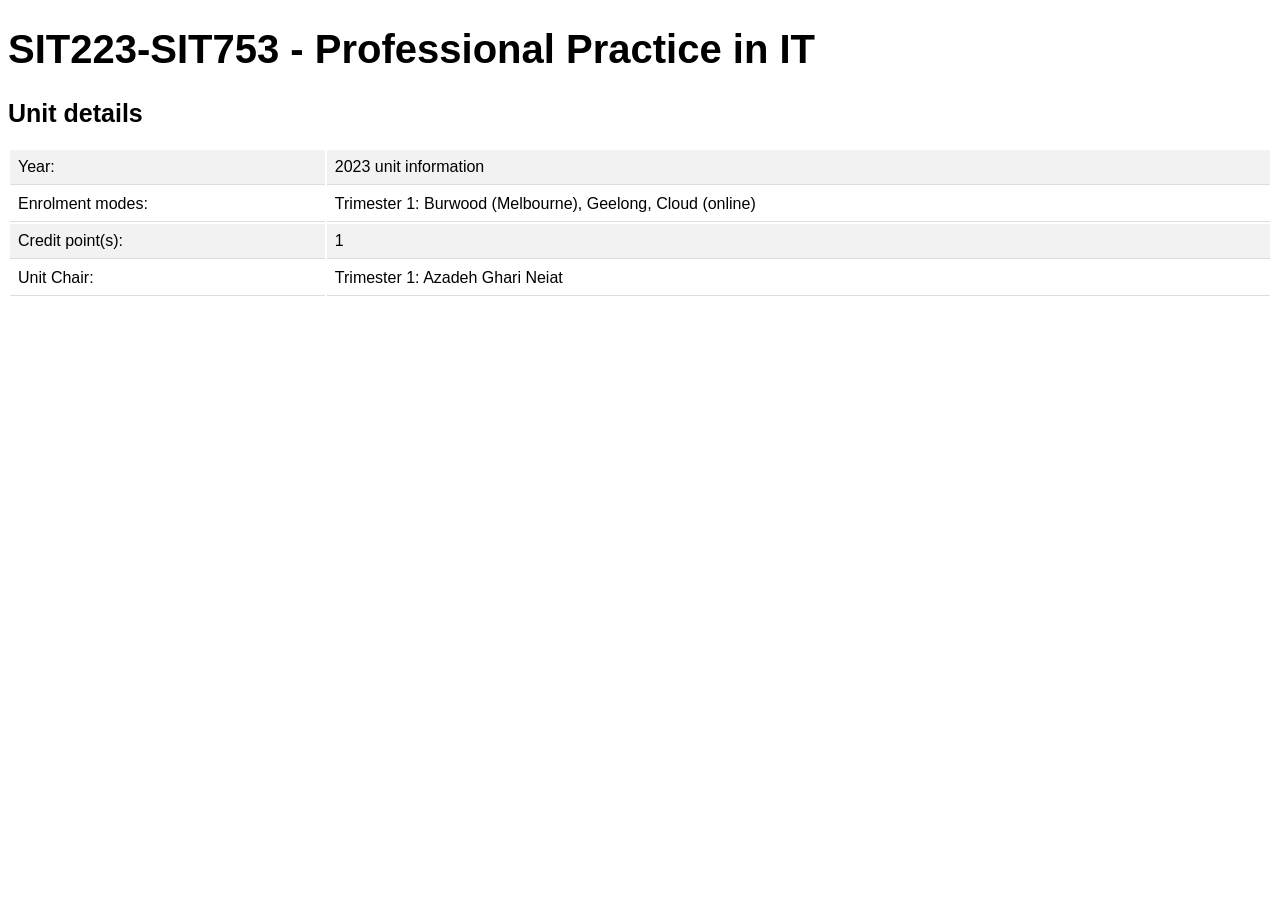
==== index.html @ 7e7760db "add table" ====
<!DOCTYPE html>
<html>
<head>
    <title> Home </title>
    <link rel="stylesheet" type="text/css" media="screen" href="main.css" />
</head>
<body>
    <h1>SIT223-SIT753 - Professional Practice in IT</h1>
    <h2> Unit details</h2>
    <table style="width:100%">
        <tr>
            <td>Year: </td>
            <td>2023 unit information</td>
        </tr>
        <tr>
            <td>Enrolment modes:</td>
            <td>Trimester 1: Burwood (Melbourne), Geelong, Cloud (online)</td>
        </tr>
        <tr>
            <td>Credit point(s):</td>
            <td>1</td>
        </tr>
        <tr>
            <td> Unit Chair:</td>
            <td> Trimester 1: Azadeh Ghari Neiat</td>
        </tr>
    </table>
</body>
</html>
---- main.css ----
h1 {
    font-size: 40px;
    font-family: Arial
}

h2 {
    font-size: 25px;
    font-family: Arial
}

h3 {
    font-family: Arial
}

p {
    font-size: 14px;
    font-family: Arial
}

th, td {
    padding: 8px;
    text-align: left;
    border-bottom: 1px solid #ddd;
    font-family: Arial
}

tr:nth-child(odd) {
    background-color: #f2f2f2;
}
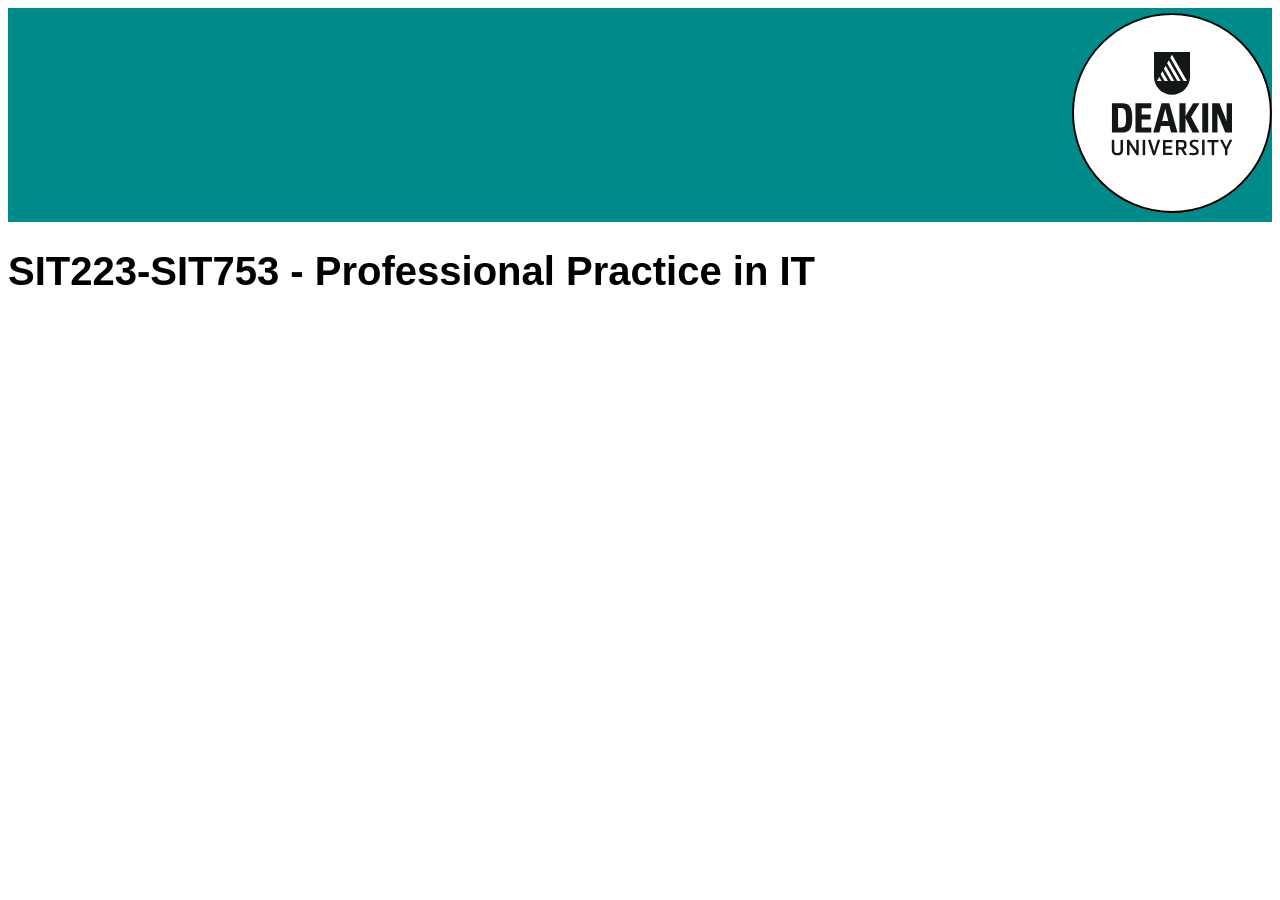
==== commit 4dd53746: "Add new header and logo" ====
--- a/index.html
+++ b/index.html
@@ -1,29 +1,13 @@
 <!DOCTYPE html>
 <html>
 <head>
-    <title> Home </title>
-    <link rel="stylesheet" type="text/css" media="screen" href="main.css" />
+<title> Home </title>
+<link rel="stylesheet" type="text/css" media="screen" href="main.css"/>
 </head>
+<div >
+<img src="ui/logo.svg" alt="Deakin" width="200" height="210" >
+</div>
 <body>
-    <h1>SIT223-SIT753 - Professional Practice in IT</h1>
-    <h2> Unit details</h2>
-    <table style="width:100%">
-        <tr>
-            <td>Year: </td>
-            <td>2023 unit information</td>
-        </tr>
-        <tr>
-            <td>Enrolment modes:</td>
-            <td>Trimester 1: Burwood (Melbourne), Geelong, Cloud (online)</td>
-        </tr>
-        <tr>
-            <td>Credit point(s):</td>
-            <td>1</td>
-        </tr>
-        <tr>
-            <td> Unit Chair:</td>
-            <td> Trimester 1: Azadeh Ghari Neiat</td>
-        </tr>
-    </table>
+<h1>SIT223-SIT753 - Professional Practice in IT</h1>
 </body>
-</html>+</html>
--- a/main.css
+++ b/main.css
@@ -1,29 +1,22 @@
+
+
 h1 {
-    font-size: 40px;
-    font-family: Arial
+  font-size: 40px;
+  font-family: Arial
+}
+h2 {
+  font-size: 25px;
+  font-family: Arial
+}
+h3 {
+  font-family: Arial
+}
+p {
+  font-size: 14px;
+  font-family: Arial
 }
 
-h2 {
-    font-size: 25px;
-    font-family: Arial
-}
-
-h3 {
-    font-family: Arial
-}
-
-p {
-    font-size: 14px;
-    font-family: Arial
-}
-
-th, td {
-    padding: 8px;
-    text-align: left;
-    border-bottom: 1px solid #ddd;
-    font-family: Arial
-}
-
-tr:nth-child(odd) {
-    background-color: #f2f2f2;
-}
+div {
+  background-color: darkcyan;
+  text-align: right;
+}
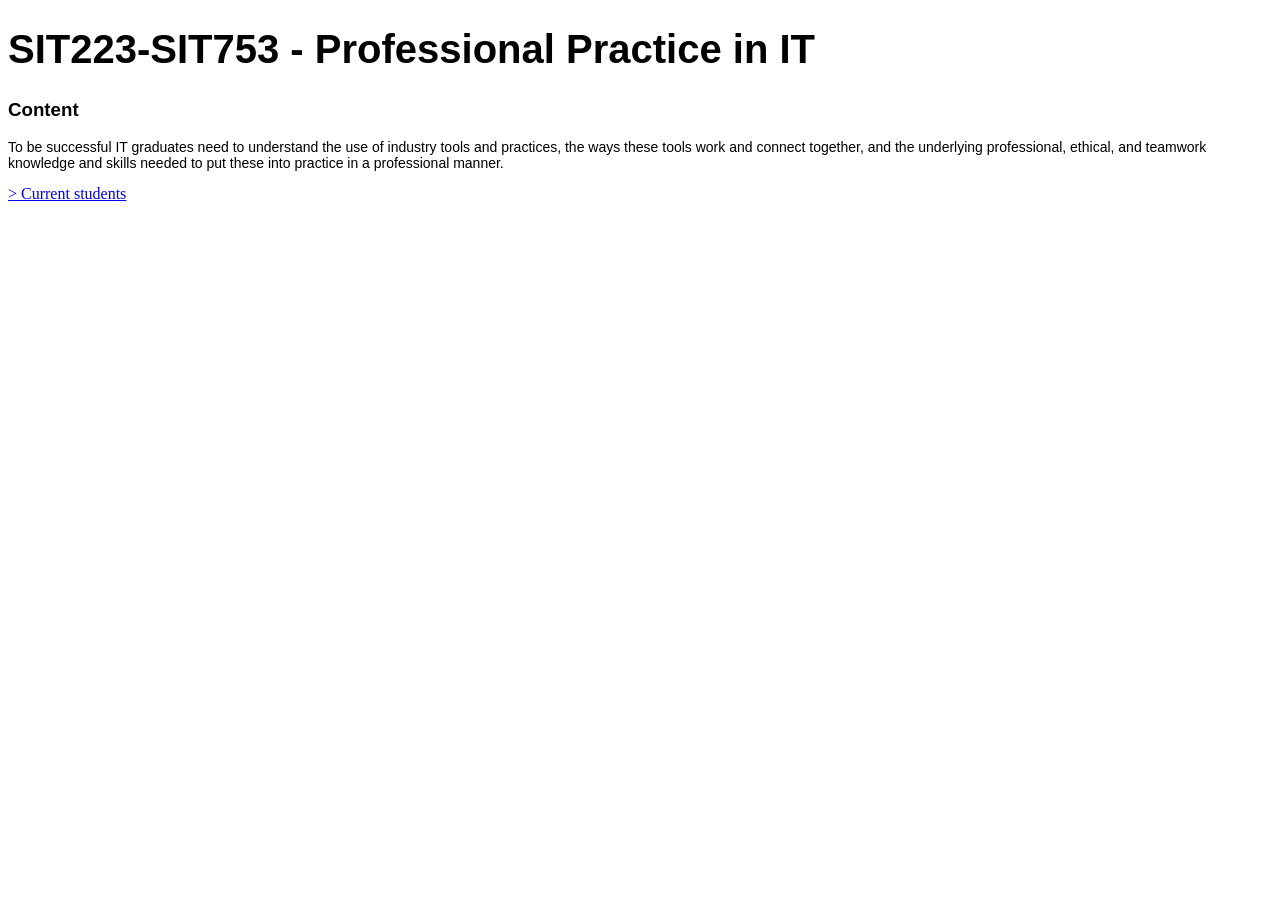
==== commit dd839340: "Merge branch 'charlie-branch'" ====
--- a/index.html
+++ b/index.html
@@ -4,10 +4,14 @@
 <title> Home </title>
 <link rel="stylesheet" type="text/css" media="screen" href="main.css"/>
 </head>
-<div >
-<img src="ui/logo.svg" alt="Deakin" width="200" height="210" >
-</div>
 <body>
 <h1>SIT223-SIT753 - Professional Practice in IT</h1>
+<h3> Content</h3>
+<p>
+ To be successful IT graduates need to understand the use of industry tools and practices,
+ the ways these tools work and connect together, and the underlying professional, ethical,
+ and teamwork knowledge and skills needed to put these into practice in a professional manner.
+</p>
+<a href="https://www.deakin.edu.au/students/enrolment-and-fees/fees"> > Current students</a>
 </body>
 </html>
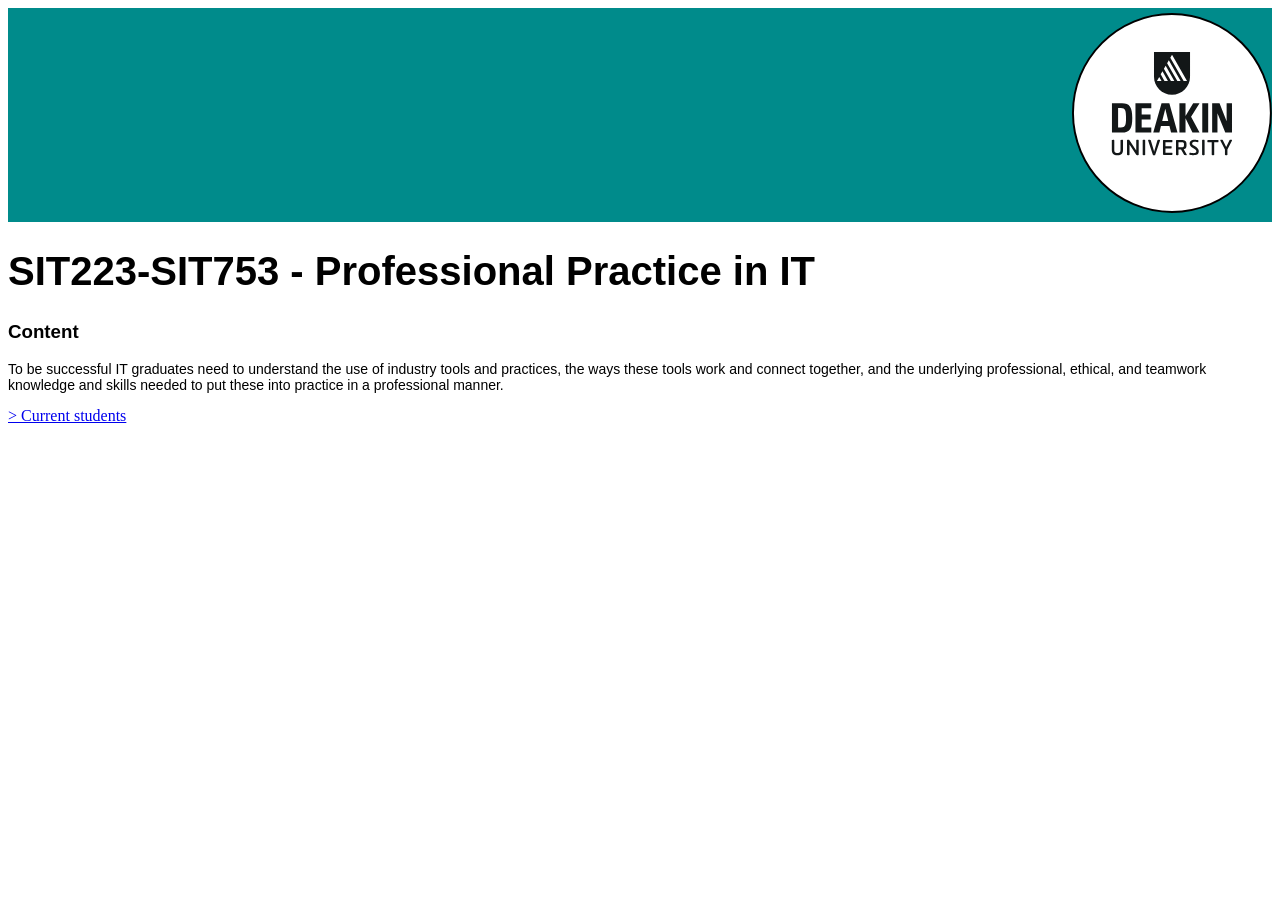
==== commit 1c207dea: "Merge branch 'main' of https://github.com/charlieM044/SIT223_4.1_fork" ====
--- a/index.html
+++ b/index.html
@@ -4,6 +4,9 @@
 <title> Home </title>
 <link rel="stylesheet" type="text/css" media="screen" href="main.css"/>
 </head>
+<div >
+<img src="ui/logo.svg" alt="Deakin" width="200" height="210" >
+</div>
 <body>
 <h1>SIT223-SIT753 - Professional Practice in IT</h1>
 <h3> Content</h3>
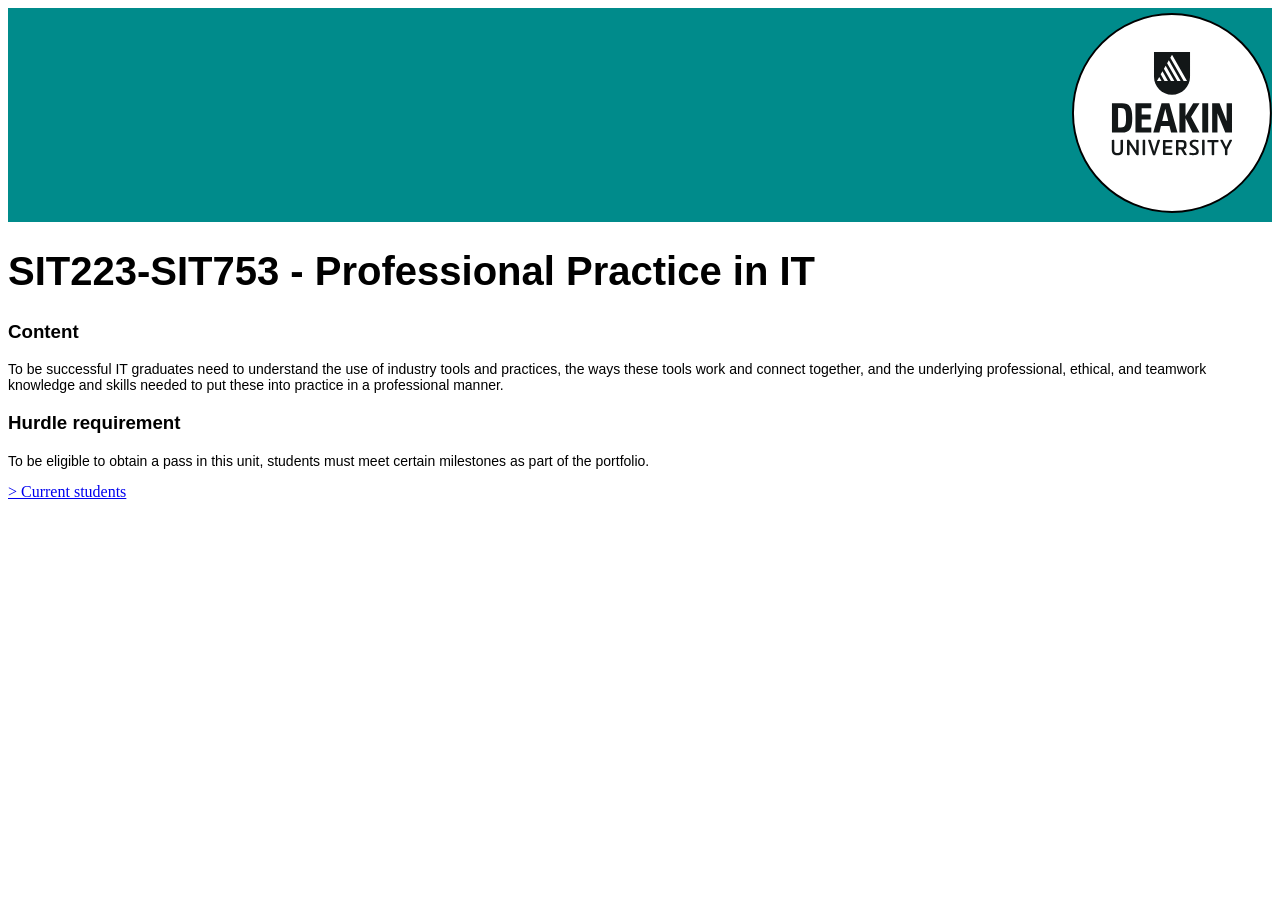
==== commit a2b6316f: "change dsdsds" ====
--- a/index.html
+++ b/index.html
@@ -15,6 +15,10 @@
  the ways these tools work and connect together, and the underlying professional, ethical,
  and teamwork knowledge and skills needed to put these into practice in a professional manner.
 </p>
+<h3>Hurdle requirement</h3>
+<p>
+ To be eligible to obtain a pass in this unit, students must meet certain milestones as part of the portfolio.
+</p>
 <a href="https://www.deakin.edu.au/students/enrolment-and-fees/fees"> > Current students</a>
 </body>
 </html>
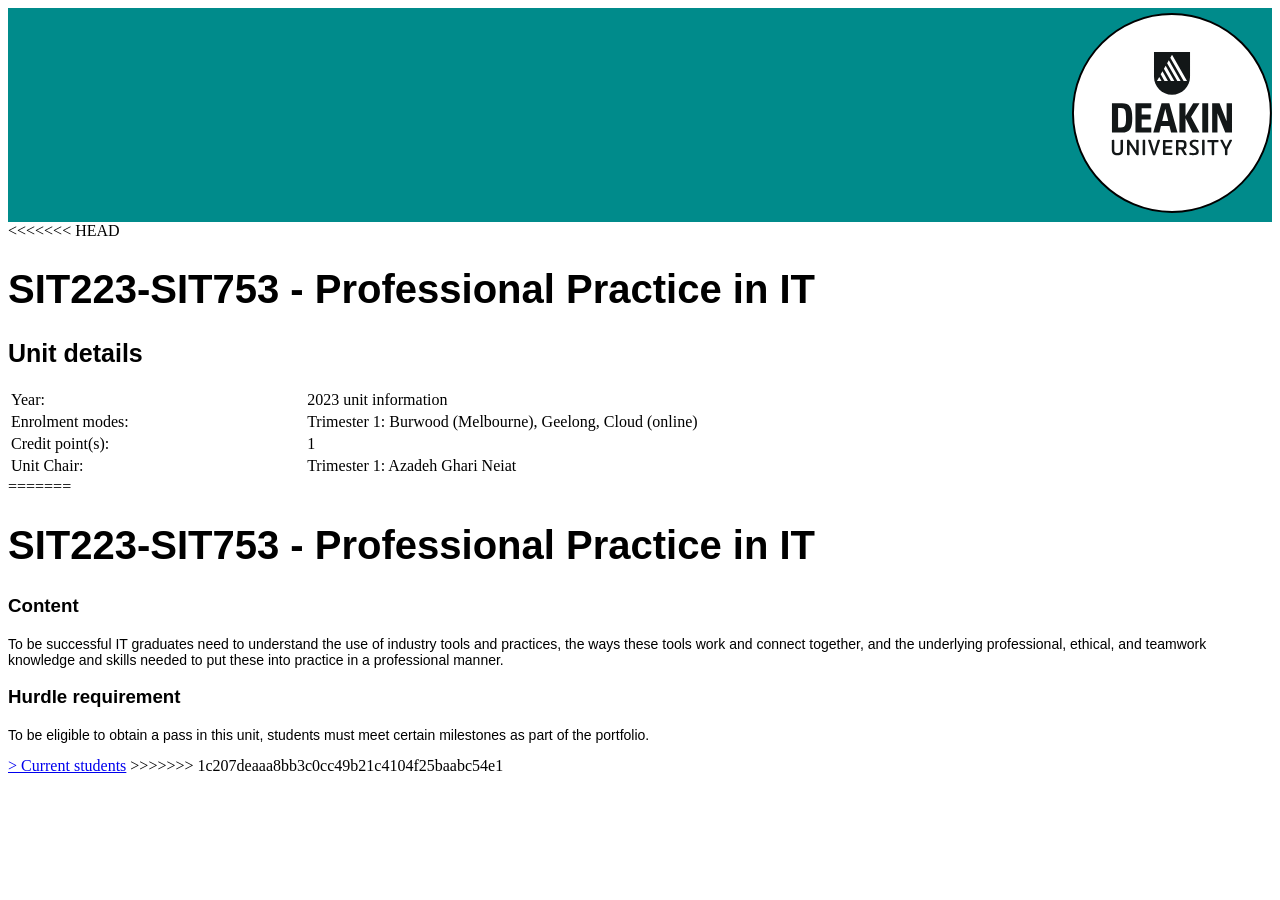
==== commit 7205ca3f: "Merge branch 'main' of https://github.com/charlieM044/SIT223_4.1_fork" ====
--- a/index.html
+++ b/index.html
@@ -1,13 +1,35 @@
 <!DOCTYPE html>
 <html>
 <head>
-<title> Home </title>
-<link rel="stylesheet" type="text/css" media="screen" href="main.css"/>
+    <title> Home </title>
+    <link rel="stylesheet" type="text/css" media="screen" href="main.css" />
 </head>
 <div >
 <img src="ui/logo.svg" alt="Deakin" width="200" height="210" >
 </div>
 <body>
+<<<<<<< HEAD
+    <h1>SIT223-SIT753 - Professional Practice in IT</h1>
+    <h2> Unit details</h2>
+    <table style="width:100%">
+        <tr>
+            <td>Year: </td>
+            <td>2023 unit information</td>
+        </tr>
+        <tr>
+            <td>Enrolment modes:</td>
+            <td>Trimester 1: Burwood (Melbourne), Geelong, Cloud (online)</td>
+        </tr>
+        <tr>
+            <td>Credit point(s):</td>
+            <td>1</td>
+        </tr>
+        <tr>
+            <td> Unit Chair:</td>
+            <td> Trimester 1: Azadeh Ghari Neiat</td>
+        </tr>
+    </table>
+=======
 <h1>SIT223-SIT753 - Professional Practice in IT</h1>
 <h3> Content</h3>
 <p>
@@ -20,5 +42,6 @@
  To be eligible to obtain a pass in this unit, students must meet certain milestones as part of the portfolio.
 </p>
 <a href="https://www.deakin.edu.au/students/enrolment-and-fees/fees"> > Current students</a>
+>>>>>>> 1c207deaaa8bb3c0cc49b21c4104f25baabc54e1
 </body>
-</html>
+</html>
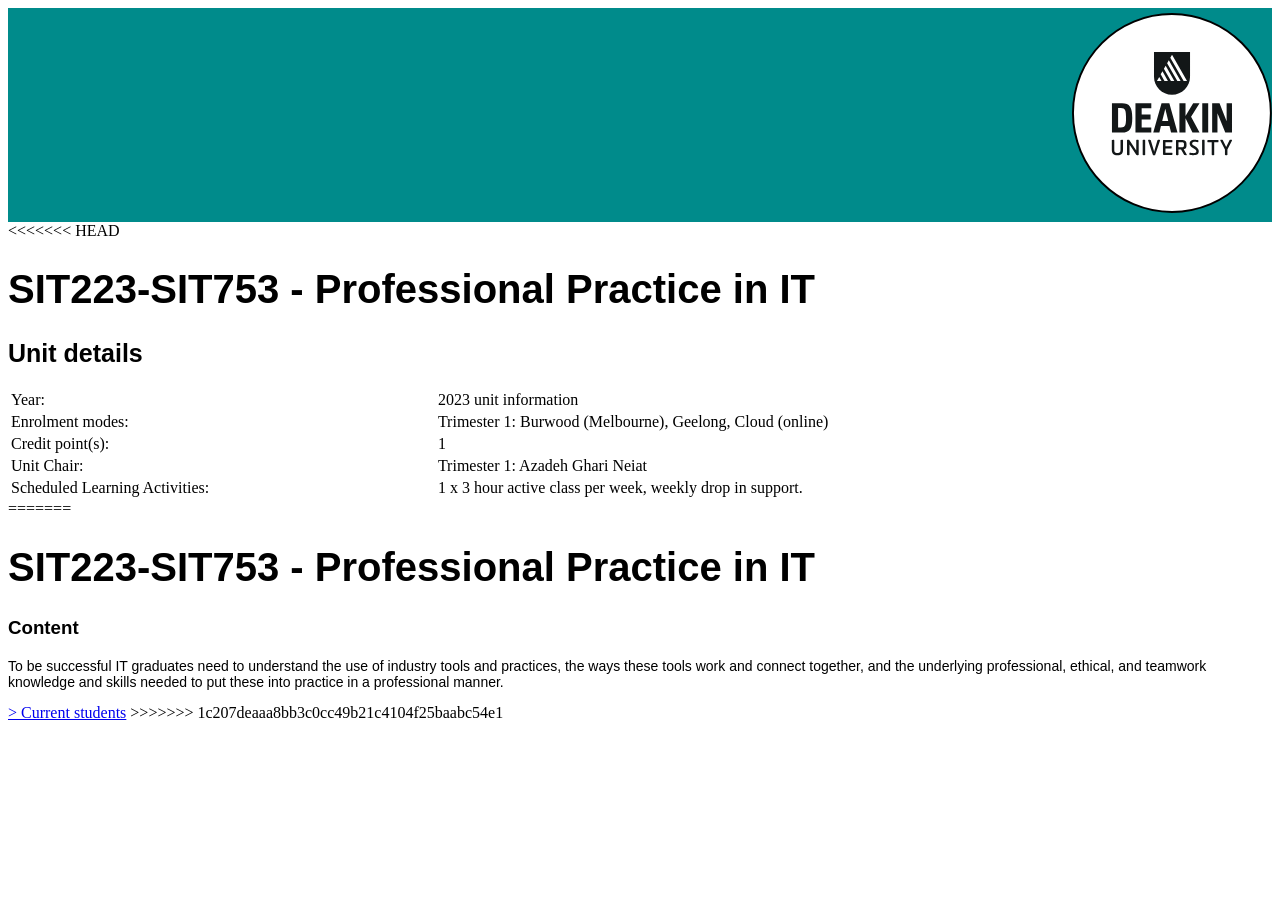
==== commit 6309b24e: "ange" ====
--- a/index.html
+++ b/index.html
@@ -28,6 +28,10 @@
             <td> Unit Chair:</td>
             <td> Trimester 1: Azadeh Ghari Neiat</td>
         </tr>
+        <tr>
+            <td> Scheduled Learning Activities:</td>
+            <td> 1 x 3 hour active class per week, weekly drop in support.</td>
+        </tr>
     </table>
 =======
 <h1>SIT223-SIT753 - Professional Practice in IT</h1>
@@ -37,10 +41,6 @@
  the ways these tools work and connect together, and the underlying professional, ethical,
  and teamwork knowledge and skills needed to put these into practice in a professional manner.
 </p>
-<h3>Hurdle requirement</h3>
-<p>
- To be eligible to obtain a pass in this unit, students must meet certain milestones as part of the portfolio.
-</p>
 <a href="https://www.deakin.edu.au/students/enrolment-and-fees/fees"> > Current students</a>
 >>>>>>> 1c207deaaa8bb3c0cc49b21c4104f25baabc54e1
 </body>
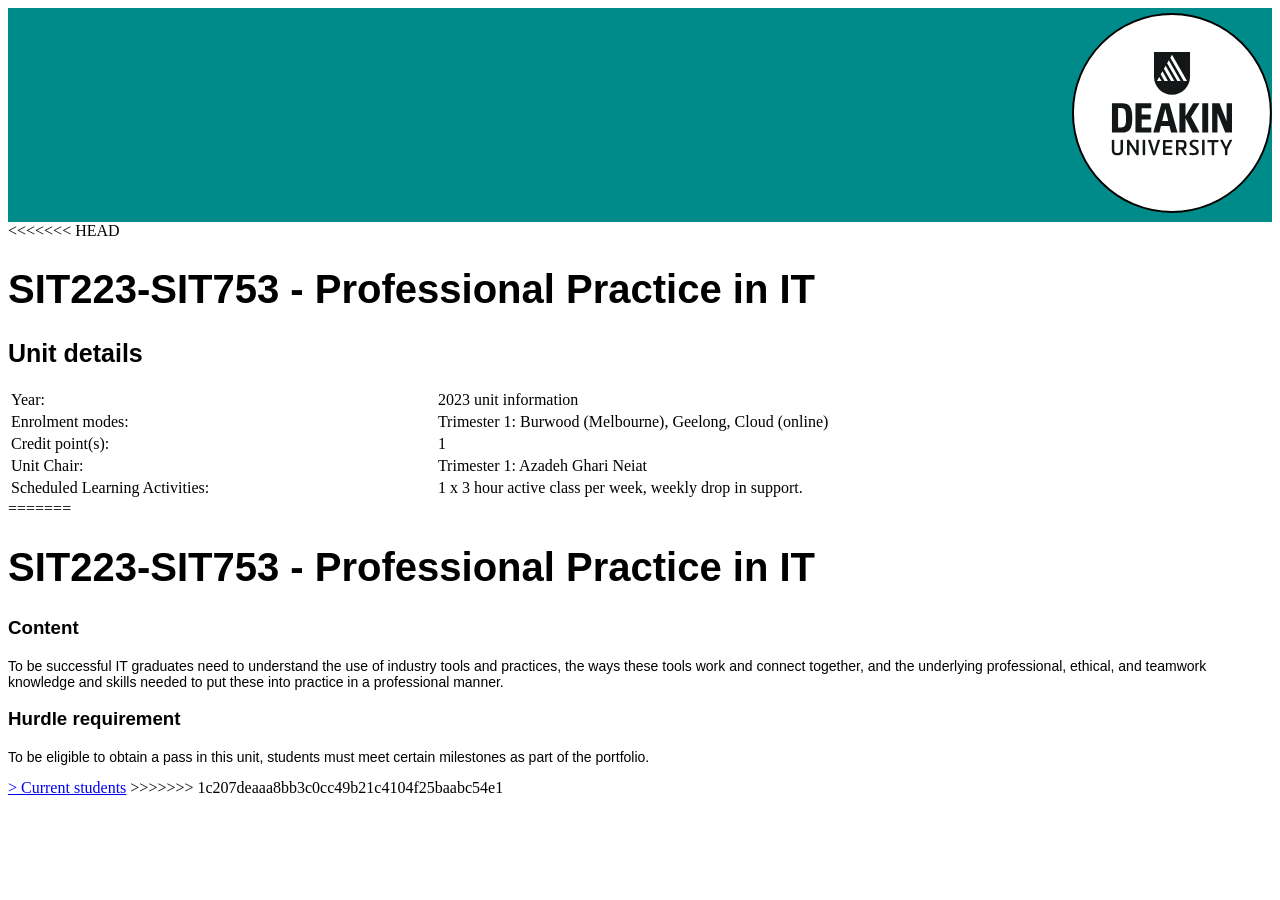
==== commit 71baf796: "Merge branch 'main' of https://github.com/charlieM044/SIT223_4.1_fork" ====
--- a/index.html
+++ b/index.html
@@ -41,6 +41,10 @@
  the ways these tools work and connect together, and the underlying professional, ethical,
  and teamwork knowledge and skills needed to put these into practice in a professional manner.
 </p>
+<h3>Hurdle requirement</h3>
+<p>
+ To be eligible to obtain a pass in this unit, students must meet certain milestones as part of the portfolio.
+</p>
 <a href="https://www.deakin.edu.au/students/enrolment-and-fees/fees"> > Current students</a>
 >>>>>>> 1c207deaaa8bb3c0cc49b21c4104f25baabc54e1
 </body>
